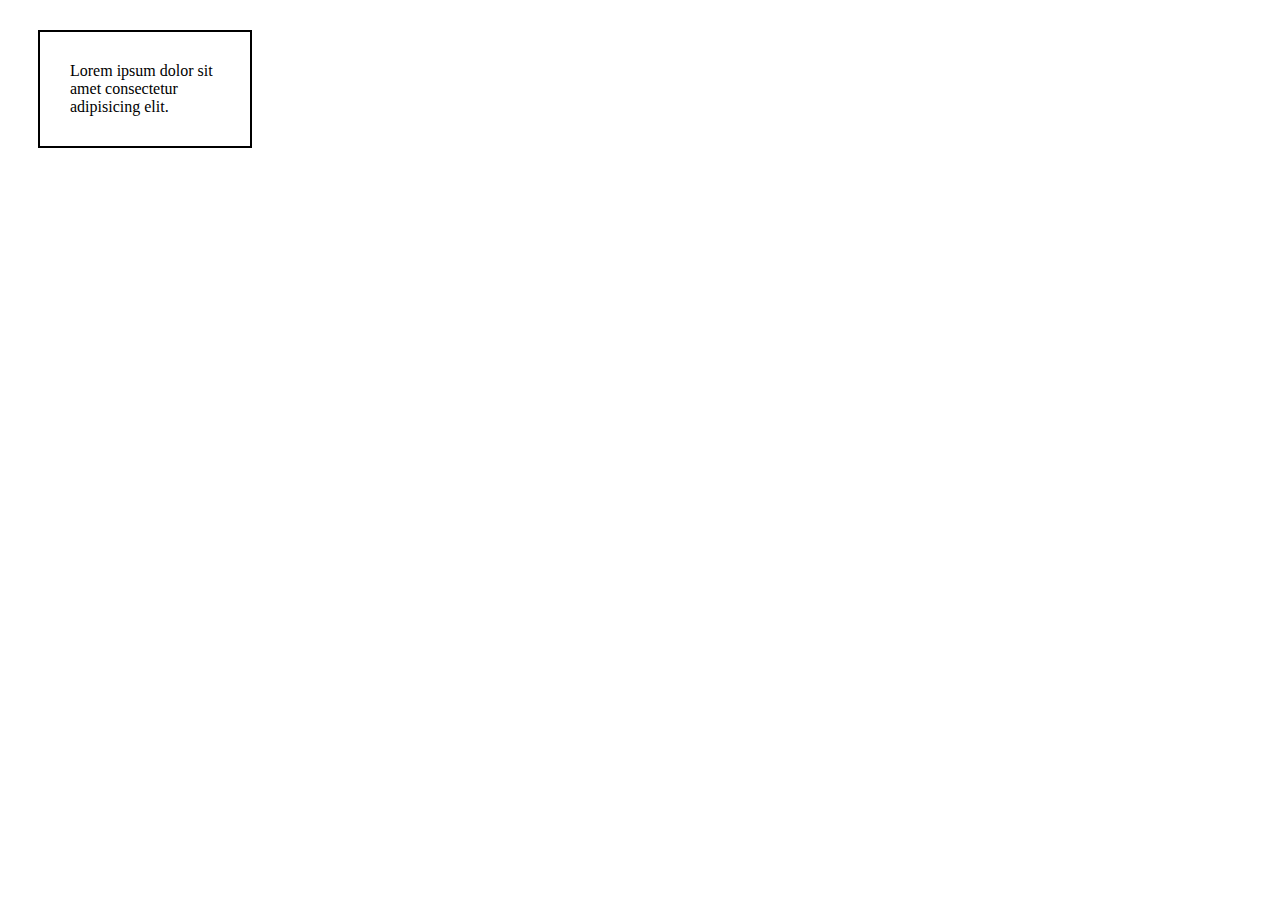
==== boxmodel/index.html @ 1da0d3a5 "1-1 O que é o box model" ====
<!DOCTYPE html>
<html lang="pt-BR">
<head>
    <meta charset="UTF-8">
    <meta http-equiv="X-UA-Compatible" content="IE=edge">
    <meta name="viewport" content="width=device-width, initial-scale=1.0">
    <link rel="stylesheet" href="style.css">
    <title>Box model</title>
</head>
<body>
    <p>Lorem ipsum dolor sit amet consectetur adipisicing elit.</p>
</body>
</html>
---- boxmodel/style.css ----
p {
    width: 150px;
    padding: 30px;
    border: solid 2px black;
    margin: 30px;
}
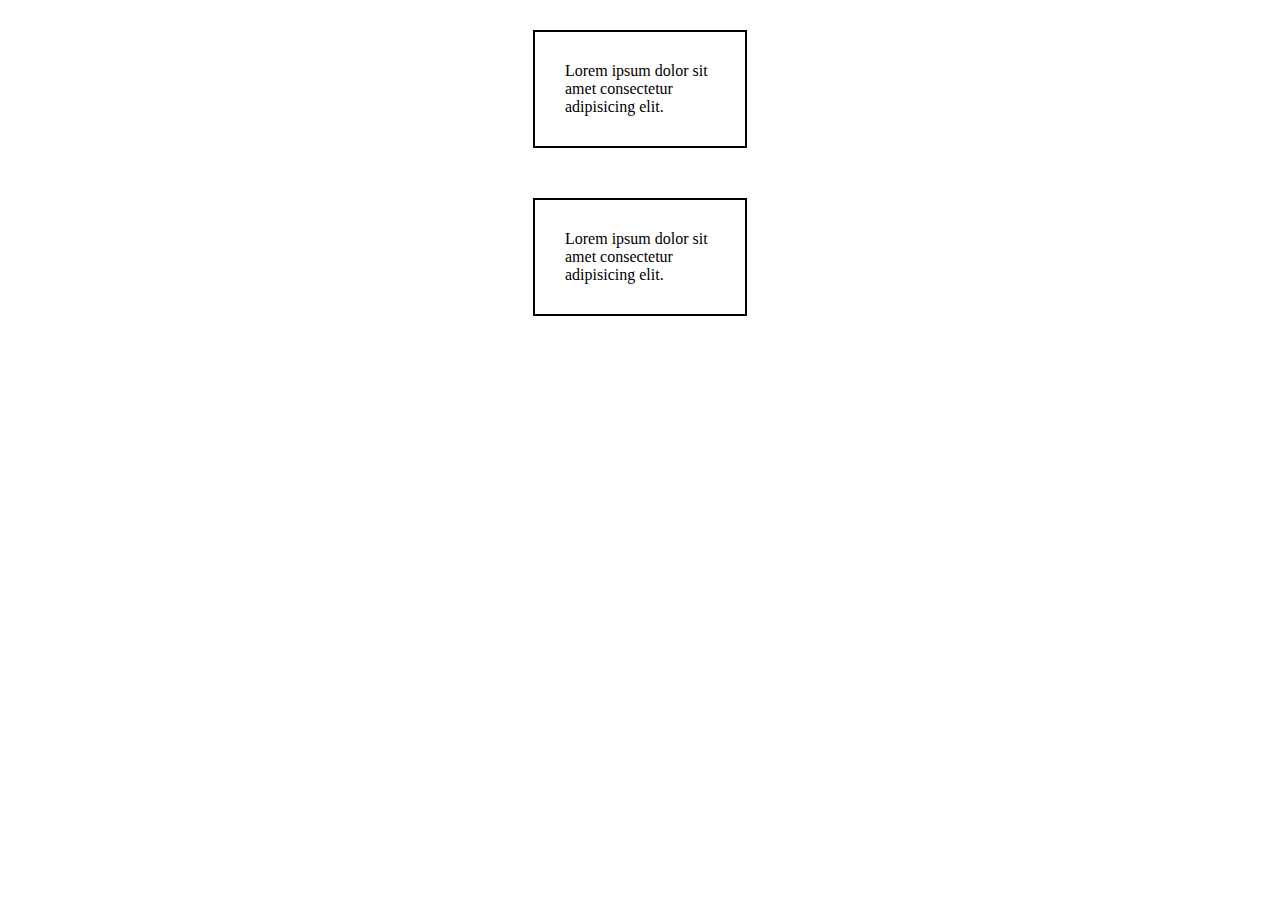
==== commit 3a62cbfe: "1-2 trabalhando com margens" ====
--- a/boxmodel/index.html
+++ b/boxmodel/index.html
@@ -9,5 +9,6 @@
 </head>
 <body>
     <p>Lorem ipsum dolor sit amet consectetur adipisicing elit.</p>
+    <p>Lorem ipsum dolor sit amet consectetur adipisicing elit.</p>
 </body>
 </html>--- a/boxmodel/style.css
+++ b/boxmodel/style.css
@@ -2,5 +2,11 @@
     width: 150px;
     padding: 30px;
     border: solid 2px black;
-    margin: 30px;
+    
+    margin: 30px auto 50px auto;
+
+    /* margin-top: 30px;
+    margin-bottom: 50px;
+    margin-left: 20px;
+    margin-right: 15px; */
 }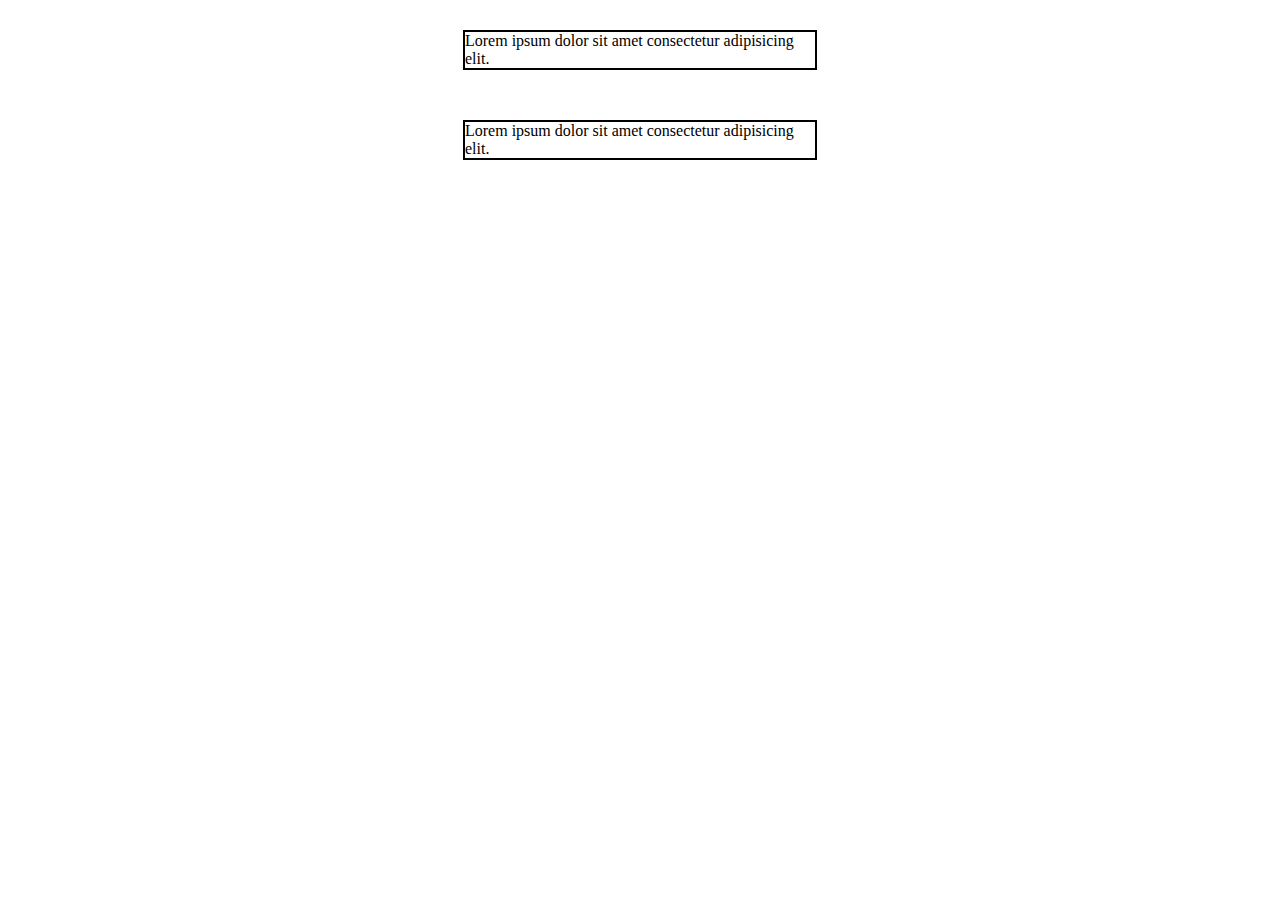
==== commit 5e3711ae: "1-5 Manipulando medidas de width" ====
--- a/boxmodel/index.html
+++ b/boxmodel/index.html
@@ -8,7 +8,9 @@
     <title>Box model</title>
 </head>
 <body>
-    <p>Lorem ipsum dolor sit amet consectetur adipisicing elit.</p>
-    <p>Lorem ipsum dolor sit amet consectetur adipisicing elit.</p>
+    <div class="container">
+        <p>Lorem ipsum dolor sit amet consectetur adipisicing elit.</p>
+        <p>Lorem ipsum dolor sit amet consectetur adipisicing elit.</p>
+    </div>
 </body>
 </html>--- a/boxmodel/style.css
+++ b/boxmodel/style.css
@@ -1,6 +1,6 @@
 p {
-    width: 150px;
-    padding: 30px;
+    width: 100%;
+    max-width: 350px;
     border: solid 2px black;
     
     margin: 30px auto 50px auto;
@@ -9,4 +9,16 @@
     margin-bottom: 50px;
     margin-left: 20px;
     margin-right: 15px; */
-}+
+    /* padding: 20px 10px 20px 10px; */
+/* 
+    padding-top: 20px;
+    padding-bottom: 20px;
+    padding-right: 20px;
+    padding-left: 20px; */
+}
+
+/* .container {
+    width: 500px;
+    margin: 0 auto;
+} */